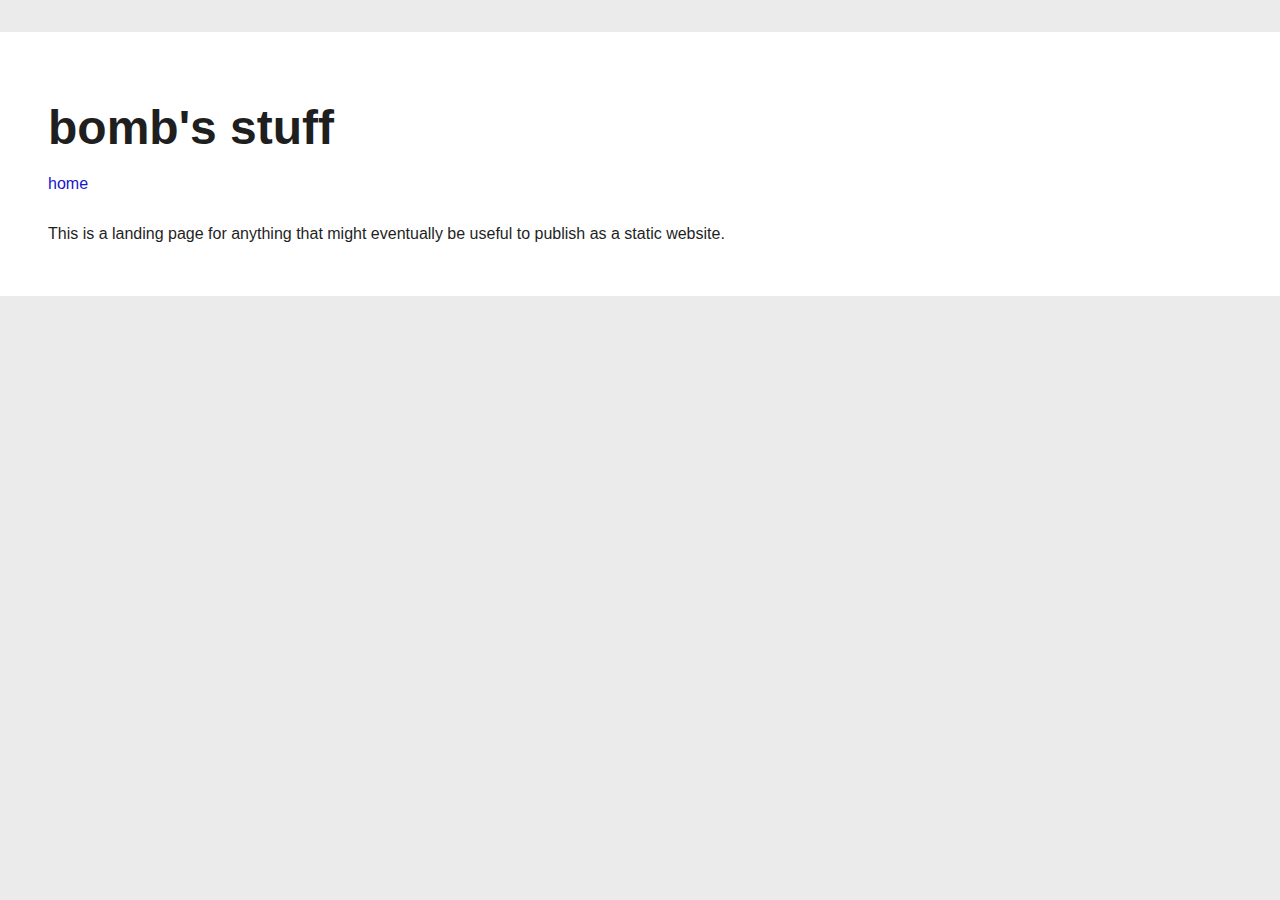
==== index.html @ a0f57fb7 "Initial commit" ====
<!DOCTYPE html>
<html>
<head>
	<title>b0mbie</title>
	<meta charset="utf-8">
	<meta name="viewport", content="width=device-width, initial-scale=1">
	<link rel="stylesheet" href="/style.css">
</head>
<body>
	<header>
		<h1>bomb's stuff</h1>
		<nav>
			<ul>
				<li><a href="/">home</a></li>
			</ul>
		</nav>
	</header>

	<p>
		This is a landing page for anything that might eventually be useful to publish as a static website.
	</p>
</body>
</html>
---- style.css ----
html {
	background-color: #ebebeb;
}

body {
	margin: 2em auto;
	padding: 3em;

	line-height: 1.0;
	text-align: justify;
	max-width: 80em;
	background-color: #ffffff;
	color: #1f1f1f;
	font-family: Helvetica, Arial, sans-serif;
}

header {
	margin-bottom: 2em;
}

hr {
	border: 1px solid #aaaaaa;
	margin: 1em;
}

h1, h2, h3 {
	margin: 0.5em 0 0.5em;
}

h1 {
	font-size: 3em;
}
h2 {
	font-size: 2em;
}
h3 {
	font-size: 1.25em;
}

p {
	line-height: 1.25em;
	margin: 0.25em 0 0.25em;
}

a {
	text-decoration: none;
	color: #1515cc;
}

a:link:hover, a:visited:hover {
	background-color: #bdbdf2;
	border: 2px solid #bdbdf2;
	margin: -2px;
	color: #090975;
}

a:link:active, a:visited:active {
	color: #FF0000;
}

q {
	font-style: italic;
}

ul {
	margin: 0;
}

nav ul {
	padding: 0;
	display: inline;
	list-style: none;
}

nav li {
	margin: 0;
	padding: 0;
	display: inline-block;
}

nav li + li:before {
	display: inline;
	/* This needs a non-breaking space to appear properly. Also, the first space seems to be eaten. */
	content: " \00b7\00a0";
}
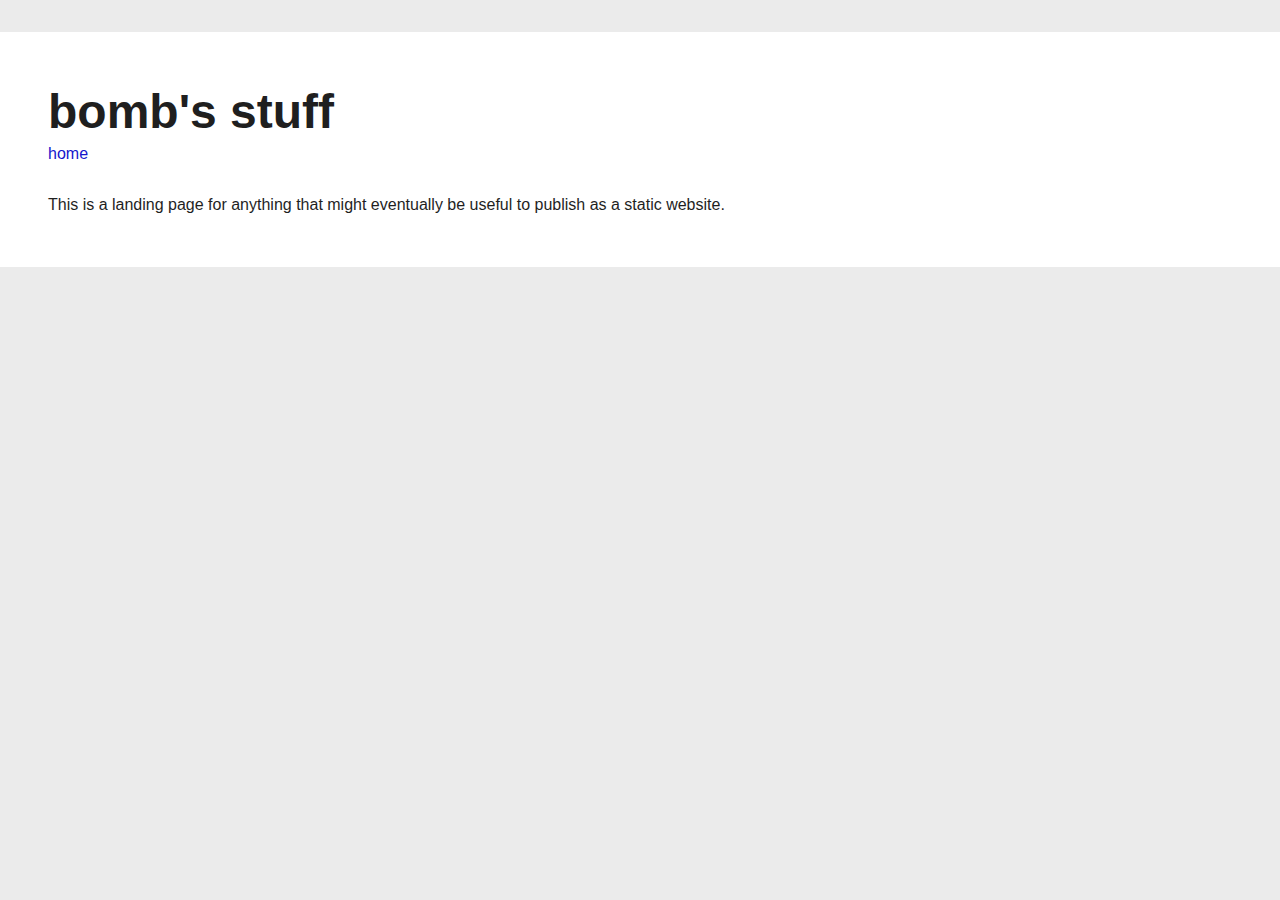
==== commit 65ff2454: "Add playground for CSS" ====
--- a/index.html
+++ b/index.html
@@ -10,9 +10,9 @@
 	<header>
 		<h1>bomb's stuff</h1>
 		<nav>
-			<ul>
+			<menu>
 				<li><a href="/">home</a></li>
-			</ul>
+			</menu>
 		</nav>
 	</header>
 
--- a/style.css
+++ b/style.css
@@ -23,37 +23,44 @@
 	margin: 1em;
 }
 
-h1, h2, h3 {
-	margin: 0.5em 0 0.5em;
+h1, h2, h3, h4, h5, h6 {
+	margin: 0.5rem 0 0.5rem;
 }
-
 h1 {
 	font-size: 3em;
 }
 h2 {
-	font-size: 2em;
+	font-size: 2.25em;
 }
 h3 {
+	font-size: 1.75em;
+}
+h4 {
+	font-size: 1.375em;
+}
+h5 {
 	font-size: 1.25em;
+}
+h6 {
+	font-size: 1.1em;
 }
 
 p {
-	line-height: 1.25em;
+	line-height: 1.25;
 	margin: 0.25em 0 0.25em;
 }
 
 a {
+	line-height: 1.2;
+	display: inline-block;
 	text-decoration: none;
 	color: #1515cc;
 }
-
 a:link:hover, a:visited:hover {
 	background-color: #bdbdf2;
-	border: 2px solid #bdbdf2;
-	margin: -2px;
+	outline: 1px solid #bdbdf2;
 	color: #090975;
 }
-
 a:link:active, a:visited:active {
 	color: #FF0000;
 }
@@ -66,7 +73,7 @@
 	margin: 0;
 }
 
-nav ul {
+nav menu {
 	padding: 0;
 	display: inline;
 	list-style: none;
@@ -83,3 +90,49 @@
 	/* This needs a non-breaking space to appear properly. Also, the first space seems to be eaten. */
 	content: " \00b7\00a0";
 }
+
+kbd kbd {
+	display: inline-block;
+	border: 1px solid #1f1f1f;
+	background-color: #ebebeb;
+	line-height: 1;
+	padding: 0.3em 0.3em 0.4em;
+	white-space: nowrap;
+	font-weight: bold;
+	box-shadow: 0 -0.2em 0 0 #0000003f inset;
+}
+
+dl {
+	margin: 0;
+}
+
+dt {
+	font-weight: bold;
+}
+
+details {
+	border: 1px solid #1f1f1f;
+	padding: 0.5em 0.5em 0;
+	margin: 0.25em 0 0.25em;
+}
+summary {
+	font-weight: bold;
+	margin: -0.5em -0.5em 0;
+	padding: 0.5em;
+}
+details[open] {
+	padding: 0.5em;
+}
+details[open] summary {
+	border-bottom: 1px solid #1f1f1f;
+}
+
+figure:has(> blockquote) {
+	background-color: #ebebeb;
+	padding: 1em;
+	border-left: 0.1em solid #1f1f1f;
+	margin: 0.25em 0 0.25em;
+}
+blockquote {
+	margin: 0;
+}
